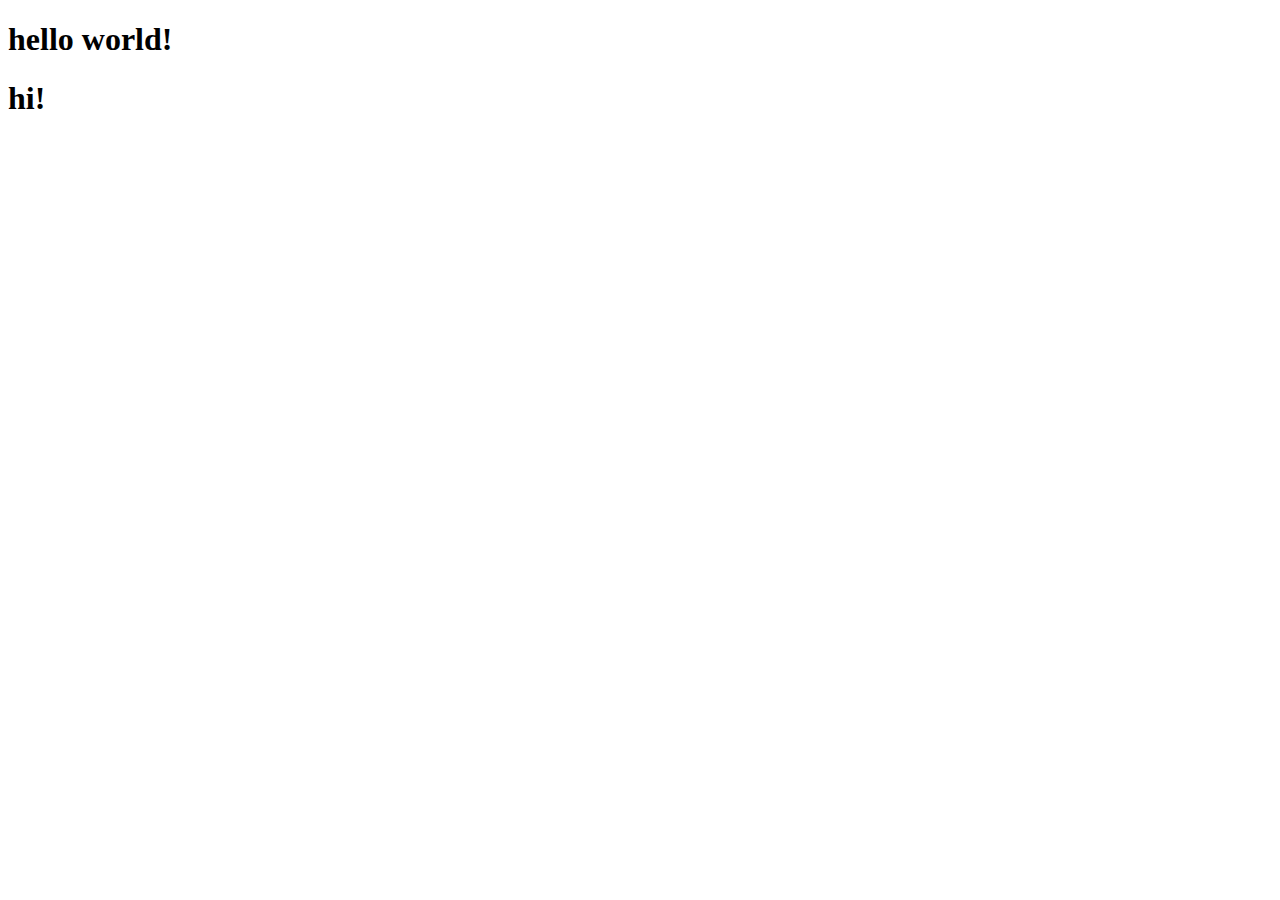
==== index.html @ ff514d5b "add html and js files" ====
<!DOCTYPE html>
<html lang="en">
  <head>
    <meta charset="UTF-8" />
    <meta http-equiv="X-UA-Compatible" content="IE=edge" />
    <meta name="viewport" content="width=, initial-scale=1.0" />
    <title>Document</title>
  </head>
  <body>
    <h1>hello world!</h1>
    <h1>hi!</h1>
  </body>
</html>
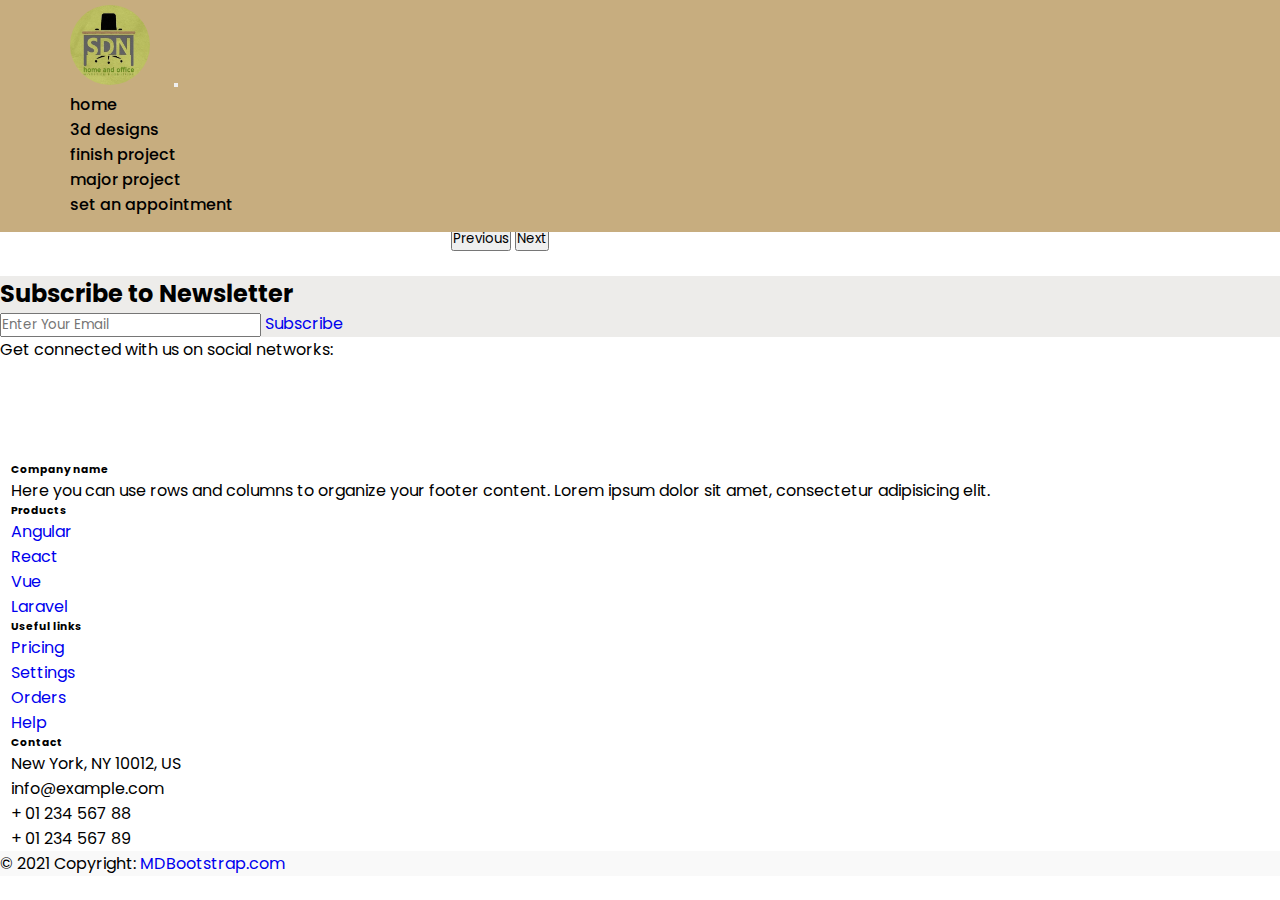
==== commit cab3aa8e: "qweqwe" ====
--- a/index.html
+++ b/index.html
@@ -3,11 +3,221 @@
   <head>
     <meta charset="UTF-8" />
     <meta http-equiv="X-UA-Compatible" content="IE=edge" />
-    <meta name="viewport" content="width=, initial-scale=1.0" />
-    <title>Document</title>
+    <meta name="viewport" content="width=device-width, initial-scale=1.0" />
+    <title>homepage</title>
+    <link rel="stylesheet" href="css/style.css" />
+    <link
+      href="https://cdn.jsdelivr.net/npm/bootstrap@5.3.0-alpha1/dist/css/bootstrap.min.css"
+      rel="stylesheet"
+      integrity="sha384-GLhlTQ8iRABdZLl6O3oVMWSktQOp6b7In1Zl3/Jr59b6EGGoI1aFkw7cmDA6j6gD"
+      crossorigin="anonymous"
+    />
   </head>
   <body>
-    <h1>hello world!</h1>
-    <h1>hi!</h1>
+    <header>
+      
+      <nav class="navbar navbar-expand-lg bg-sdn" style="margin-top:-10px;">
+        <div class="container-fluid">
+          <a class="navbar-brand " href="index.html"><img src="/img/logo.jpg" class="img-fluid" style="width:5rem;height:5rem"></a>
+          <button class="navbar-toggler" type="button" data-bs-toggle="collapse" data-bs-target="#navbarSupportedContent" aria-controls="navbarSupportedContent" aria-expanded="false" aria-label="Toggle navigation">
+            <span class="navbar-toggler-icon"></span>
+          </button>
+          <div class="collapse navbar-collapse" id="navbarSupportedContent">
+            <ul class="navbar">
+              <li><a href="/index.html">home</a></li>
+              <li><a href="3d.html">3d designs</a></li>
+              <li><a href="/finish.html">finish project</a></li>
+              <li><a href="/major.html">major project</a></li>
+              <li><a href="/appointment.html">set an appointment</a></li>
+              
+            </ul>
+    </header>
+    
+
+    <section class="container" style="margin-top:150px ;"> 
+      <div
+        id="carouselExampleInterval"
+        class="carousel slide"
+        data-bs-ride="carousel"
+      >
+        <div class="carousel-inner">
+          <div class="carousel-item active" data-bs-interval="10000">
+            <img src="/img/faqs1.jpg" class="d-block w-100" alt="..." />
+          </div>
+          <div class="carousel-item" data-bs-interval="2000">
+            <img src="/img/faqs2.jpg" class="d-block w-100" alt="..." />
+          </div>
+          <div class="carousel-item">
+            <img src="/img/faqs3.jpg" class="d-block w-100" alt="..." />
+          </div>
+        </div>
+        <button
+          class="carousel-control-prev"
+          type="button"
+          data-bs-target="#carouselExampleInterval"
+          data-bs-slide="prev"
+        >
+          <span class="carousel-control-prev-icon" aria-hidden="true"></span>
+          <span class="visually-hidden">Previous</span>
+        </button>
+        <button
+          class="carousel-control-next"
+          type="button"
+          data-bs-target="#carouselExampleInterval"
+          data-bs-slide="next"
+        >
+          <span class="carousel-control-next-icon" aria-hidden="true"></span>
+          <span class="visually-hidden">Next</span>
+        </button>
+      </div>
+    </section>
+    <section class="sideimg"> <img src="/img/serviceoffered.jpg" alt="" />
+      </section>
+   <br>
+      <section class="newsletter" id="contact">
+      <h2>Subscribe to Newsletter</h2>
+      <div class="news-box">
+        <input type="text" placeholder="Enter Your Email" />
+        <a href="#" class="btn">Subscribe</a>
+      </div>
+    </section>
+    <!-- Footer -->
+    <footer class="text-center text-lg-start bg-white text-muted">
+      <!-- Section: Social media -->
+      <section
+        class="d-flex justify-content-center justify-content-lg-between p-4 border-bottom"
+      >
+        <!-- Left -->
+        <div class="me-5 d-none d-lg-block">
+          <span>Get connected with us on social networks:</span>
+        </div>
+        <!-- Left -->
+
+        <!-- Right -->
+        <div>
+          <a href="" class="me-4 link-secondary">
+            <i class="fab fa-facebook-f"></i>
+          </a>
+          <a href="" class="me-4 link-secondary">
+            <i class="fab fa-twitter"></i>
+          </a>
+          <a href="" class="me-4 link-secondary">
+            <i class="fab fa-google"></i>
+          </a>
+          <a href="" class="me-4 link-secondary">
+            <i class="fab fa-instagram"></i>
+          </a>
+          <a href="" class="me-4 link-secondary">
+            <i class="fab fa-linkedin"></i>
+          </a>
+          <a href="" class="me-4 link-secondary">
+            <i class="fab fa-github"></i>
+          </a>
+        </div>
+        <!-- Right -->
+      </section>
+      <!-- Section: Social media -->
+
+      <!-- Section: Links  -->
+      <section class="">
+        <div class="container text-center text-md-start mt-5">
+          <!-- Grid row -->
+          <div class="row mt-3">
+            <!-- Grid column -->
+            <div class="col-md-3 col-lg-4 col-xl-3 mx-auto mb-4">
+              <!-- Content -->
+              <h6 class="text-uppercase fw-bold mb-4">
+                <i class="fas fa-gem me-3 text-secondary"></i>Company name
+              </h6>
+              <p>
+                Here you can use rows and columns to organize your footer
+                content. Lorem ipsum dolor sit amet, consectetur adipisicing
+                elit.
+              </p>
+            </div>
+            <!-- Grid column -->
+
+            <!-- Grid column -->
+            <div class="col-md-2 col-lg-2 col-xl-2 mx-auto mb-4">
+              <!-- Links -->
+              <h6 class="text-uppercase fw-bold mb-4">Products</h6>
+              <p>
+                <a href="#!" class="text-reset">Angular</a>
+              </p>
+              <p>
+                <a href="#!" class="text-reset">React</a>
+              </p>
+              <p>
+                <a href="#!" class="text-reset">Vue</a>
+              </p>
+              <p>
+                <a href="#!" class="text-reset">Laravel</a>
+              </p>
+            </div>
+            <!-- Grid column -->
+
+            <!-- Grid column -->
+            <div class="col-md-3 col-lg-2 col-xl-2 mx-auto mb-4">
+              <!-- Links -->
+              <h6 class="text-uppercase fw-bold mb-4">Useful links</h6>
+              <p>
+                <a href="#!" class="text-reset">Pricing</a>
+              </p>
+              <p>
+                <a href="#!" class="text-reset">Settings</a>
+              </p>
+              <p>
+                <a href="#!" class="text-reset">Orders</a>
+              </p>
+              <p>
+                <a href="#!" class="text-reset">Help</a>
+              </p>
+            </div>
+            <!-- Grid column -->
+
+            <!-- Grid column -->
+            <div class="col-md-4 col-lg-3 col-xl-3 mx-auto mb-md-0 mb-4">
+              <!-- Links -->
+              <h6 class="text-uppercase fw-bold mb-4">Contact</h6>
+              <p>
+                <i class="fas fa-home me-3 text-secondary"></i> New York, NY
+                10012, US
+              </p>
+              <p>
+                <i class="fas fa-envelope me-3 text-secondary"></i>
+                info@example.com
+              </p>
+              <p>
+                <i class="fas fa-phone me-3 text-secondary"></i> + 01 234 567 88
+              </p>
+              <p>
+                <i class="fas fa-print me-3 text-secondary"></i> + 01 234 567 89
+              </p>
+            </div>
+            <!-- Grid column -->
+          </div>
+          <!-- Grid row -->
+        </div>
+      </section>
+      <!-- Section: Links  -->
+
+      <!-- Copyright -->
+      <div
+        class="text-center p-4"
+        style="background-color: rgba(0, 0, 0, 0.025)"
+      >
+        © 2021 Copyright:
+        <a class="text-reset fw-bold" href="https://mdbootstrap.com/"
+          >MDBootstrap.com</a
+        >
+      </div>
+      <!-- Copyright -->
+    </footer>
+    <!-- Footer -->
   </body>
+  <script
+    src="https://cdn.jsdelivr.net/npm/bootstrap@5.3.0-alpha1/dist/js/bootstrap.bundle.min.js"
+    integrity="sha384-w76AqPfDkMBDXo30jS1Sgez6pr3x5MlQ1ZAGC+nuZB+EYdgRZgiwxhTBTkF7CXvN"
+    crossorigin="anonymous"
+  ></script>
 </html>
--- a/css/style.css
+++ b/css/style.css
@@ -0,0 +1,143 @@
+@import url('https://fonts.googleapis.com/css2?family=Poppins:wght@100;200;300;400;500;600;700&display=swap');
+*{
+    margin: 0;
+    padding: 0;
+    box-sizing: border-box;
+    scroll-behavior: smooth;
+    scroll-padding-top: 2rem;
+    list-style: none;
+    text-decoration: none;
+    font-family: "Poppins", sans-serif;
+}
+:root{
+    --text-color:#000000;
+    --main-color:#83b735;
+}
+
+.img-fluid{
+    border-radius: 50%;
+}
+
+header{
+    position: fixed;
+    width: 100%;
+    top: 0;
+    right: 0;
+    z-index: 1000;
+    display: flex;
+    align-items: center;
+    justify-content: space-between;
+    padding: 15px 50px;
+    background: #c7ad7f;
+}
+
+
+.navbar a{
+    font-size: 1rem;
+    padding: 10px 20px;
+    font-weight: 500;
+    align-items:center ;
+    align-content: center;
+    color:var(--text-color)
+}
+
+.navbar a:hover{
+    color:var(--main-color)
+}
+.btn:hover{
+    background: #8fc53d;
+
+}
+
+.container{
+    display: flex;
+    align-items: center;
+    justify-content: center;
+    margin-top: 100px;
+    max-width: 1000px;
+    
+}
+img{
+    max-width: 100%;
+    max-height: 100%;
+}
+
+.newsletter{
+    display: solid;
+    flex-direction: column;
+    align-items: center;
+    background-color: #edecea;
+    background-repeat: no-repeat;
+    background-size: cover;
+    background-position: center;
+}
+.footer{
+    display: grid;
+    grid-template-columns: repeat(autofit,minmax(24px,auto));
+    gap:1rem;
+}
+.footer h2{
+    footer-box h2 {
+        font-size:  1.2rem;
+        font-weight: 600;
+        margin-bottom: 10px;
+    }
+}
+@media (max-width:991px){
+    header{
+        padding: 18px 4%;
+    }
+    section{
+        padding: 50px 4%;
+    }
+}
+@media (max-width:881px){
+    .home-text h1{
+        font-size: 2rem;
+    }
+    .container{
+        grid-template-columns: repeat(autofitm,minmax(218px,auto));
+    }
+}
+@media (max-width: 768px){
+    header{
+        padding: 11px 4%;
+    }
+    .menu-icon{
+        display: initial;
+    }
+    header .navbar{
+    position: absolute;
+    top: 100%;
+    left: 0;
+    right: 0;
+    display: flex;
+    flex-direction: column;
+    background: #c7ad7f;
+    box-shadow: 0 4px 4px rgb(0,0,0/10%);
+    transition: 0.2s ease;
+    text-align: center;
+    justify-content: space-between;
+    }
+   
+    .navbar a:hover{
+        color:var(--main-color)
+    }
+}
+.hero{
+    display: flex;
+    align-items: center;
+    justify-content: center;
+    padding-top: 100px;
+}
+.cards{
+    padding-top: 100px;
+    margin-left: 5px;
+    margin-top: 50px;
+}
+.sideimg{
+    display: flex;
+    align-items: center;
+    justify-content: center;
+    margin-left: 20px;
+}
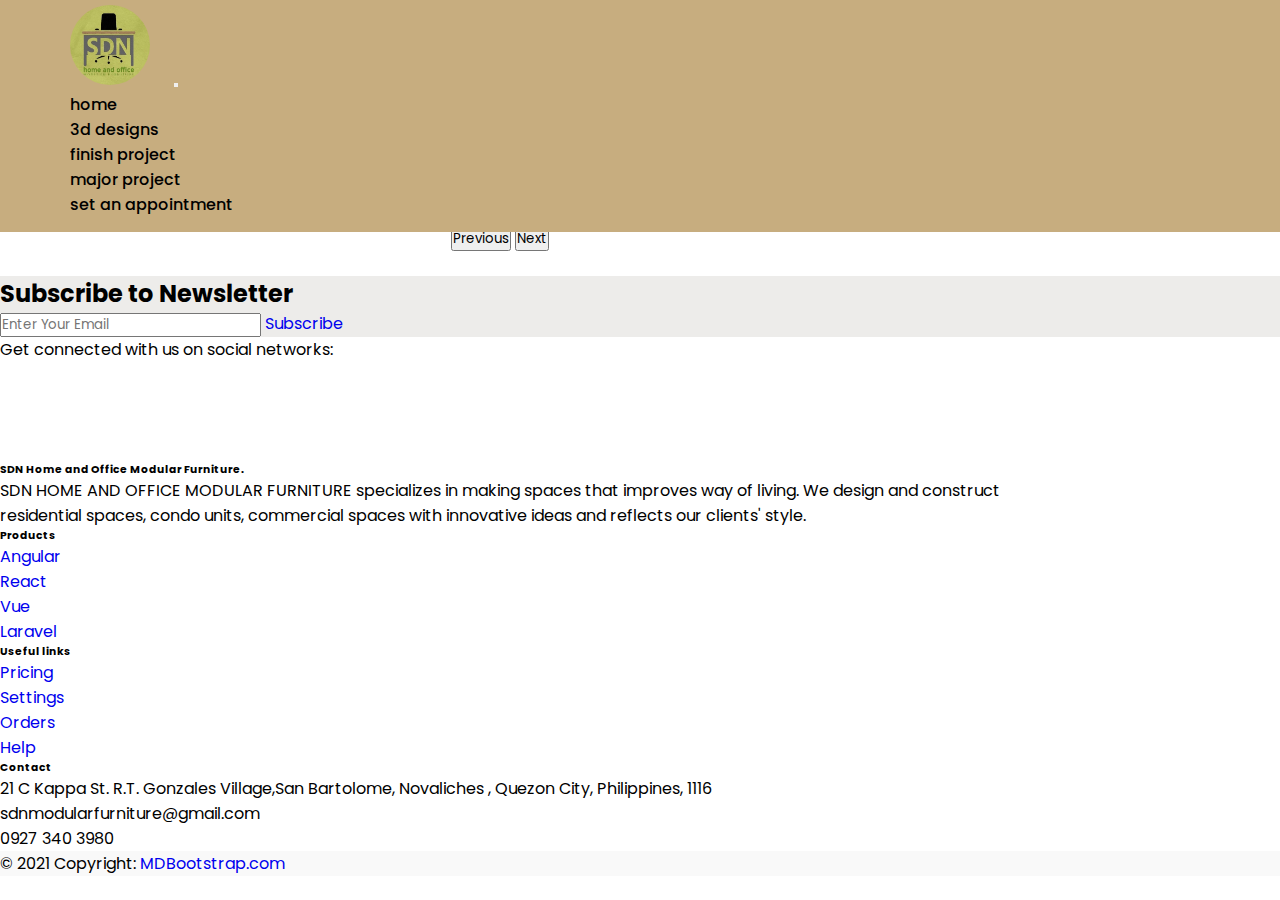
==== commit 57da6a01: "final" ====
--- a/index.html
+++ b/index.html
@@ -127,12 +127,10 @@
             <div class="col-md-3 col-lg-4 col-xl-3 mx-auto mb-4">
               <!-- Content -->
               <h6 class="text-uppercase fw-bold mb-4">
-                <i class="fas fa-gem me-3 text-secondary"></i>Company name
+                <i class="fas fa-gem me-3 text-secondary"></i>SDN Home and Office Modular   Furniture.
               </h6>
               <p>
-                Here you can use rows and columns to organize your footer
-                content. Lorem ipsum dolor sit amet, consectetur adipisicing
-                elit.
+                SDN HOME AND OFFICE MODULAR FURNITURE specializes in making spaces that improves way of living. We design and construct residential spaces, condo units, commercial spaces with innovative ideas and reflects our clients' style.
               </p>
             </div>
             <!-- Grid column -->
@@ -179,19 +177,18 @@
             <div class="col-md-4 col-lg-3 col-xl-3 mx-auto mb-md-0 mb-4">
               <!-- Links -->
               <h6 class="text-uppercase fw-bold mb-4">Contact</h6>
-              <p>
-                <i class="fas fa-home me-3 text-secondary"></i> New York, NY
-                10012, US
+              
+              <p>
+                <i class="fas fa-home me-3 text-secondary"></i> 21 C Kappa St. R.T. Gonzales Village,San Bartolome, Novaliches , Quezon City, Philippines, 1116
               </p>
               <p>
                 <i class="fas fa-envelope me-3 text-secondary"></i>
-                info@example.com
-              </p>
-              <p>
-                <i class="fas fa-phone me-3 text-secondary"></i> + 01 234 567 88
-              </p>
-              <p>
-                <i class="fas fa-print me-3 text-secondary"></i> + 01 234 567 89
+                sdnmodularfurniture@gmail.com
+              </p>
+              
+              <p>
+                <i class="fas fa-print me-3 text-secondary"></i> 
+                0927 340 3980
               </p>
             </div>
             <!-- Grid column -->
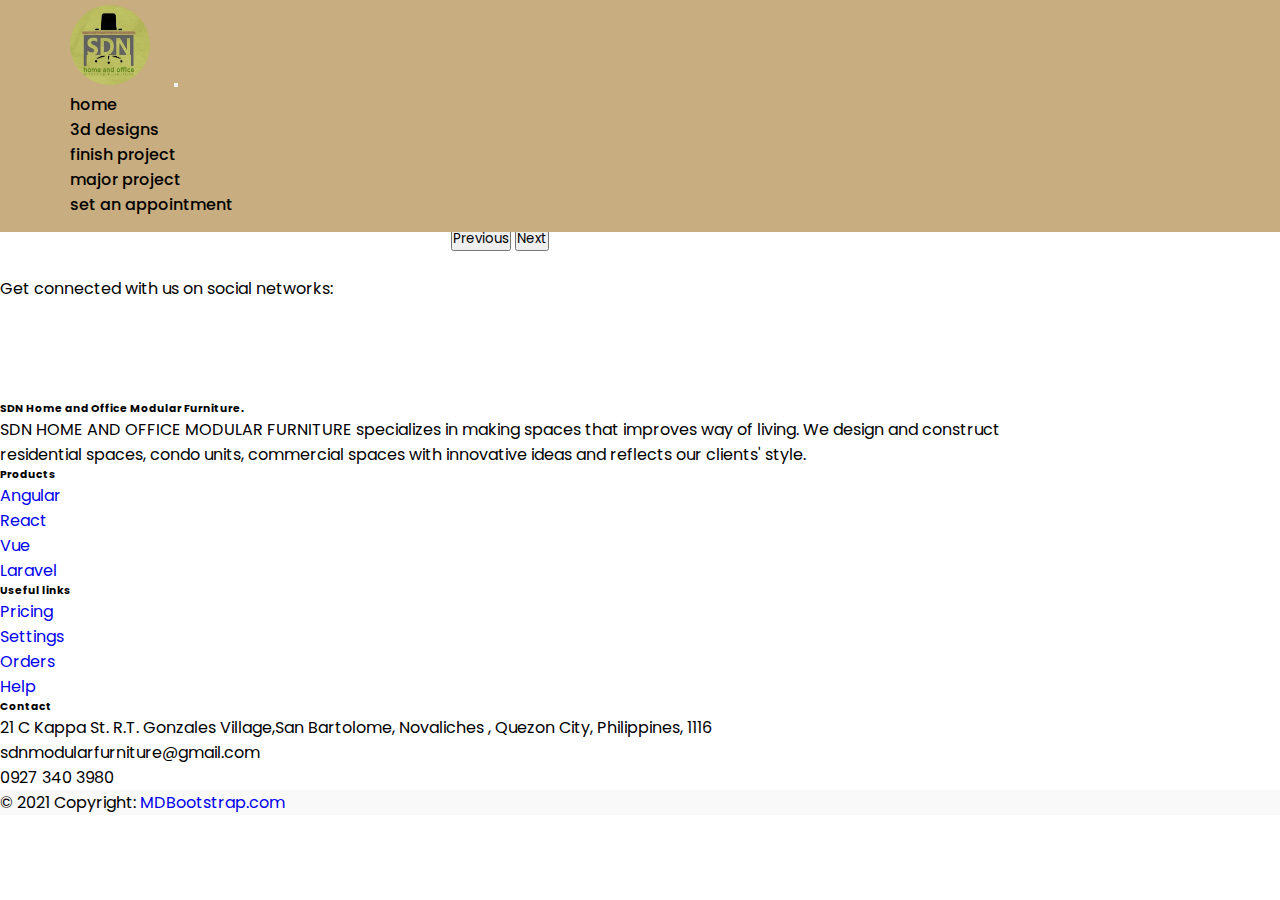
==== commit 31a1f307: "final touch" ====
--- a/index.html
+++ b/index.html
@@ -12,6 +12,7 @@
       integrity="sha384-GLhlTQ8iRABdZLl6O3oVMWSktQOp6b7In1Zl3/Jr59b6EGGoI1aFkw7cmDA6j6gD"
       crossorigin="anonymous"
     />
+    <link rel="icon" href="img/logo.jpg">
   </head>
   <body>
     <header>
@@ -74,13 +75,7 @@
     <section class="sideimg"> <img src="/img/serviceoffered.jpg" alt="" />
       </section>
    <br>
-      <section class="newsletter" id="contact">
-      <h2>Subscribe to Newsletter</h2>
-      <div class="news-box">
-        <input type="text" placeholder="Enter Your Email" />
-        <a href="#" class="btn">Subscribe</a>
-      </div>
-    </section>
+      
     <!-- Footer -->
     <footer class="text-center text-lg-start bg-white text-muted">
       <!-- Section: Social media -->
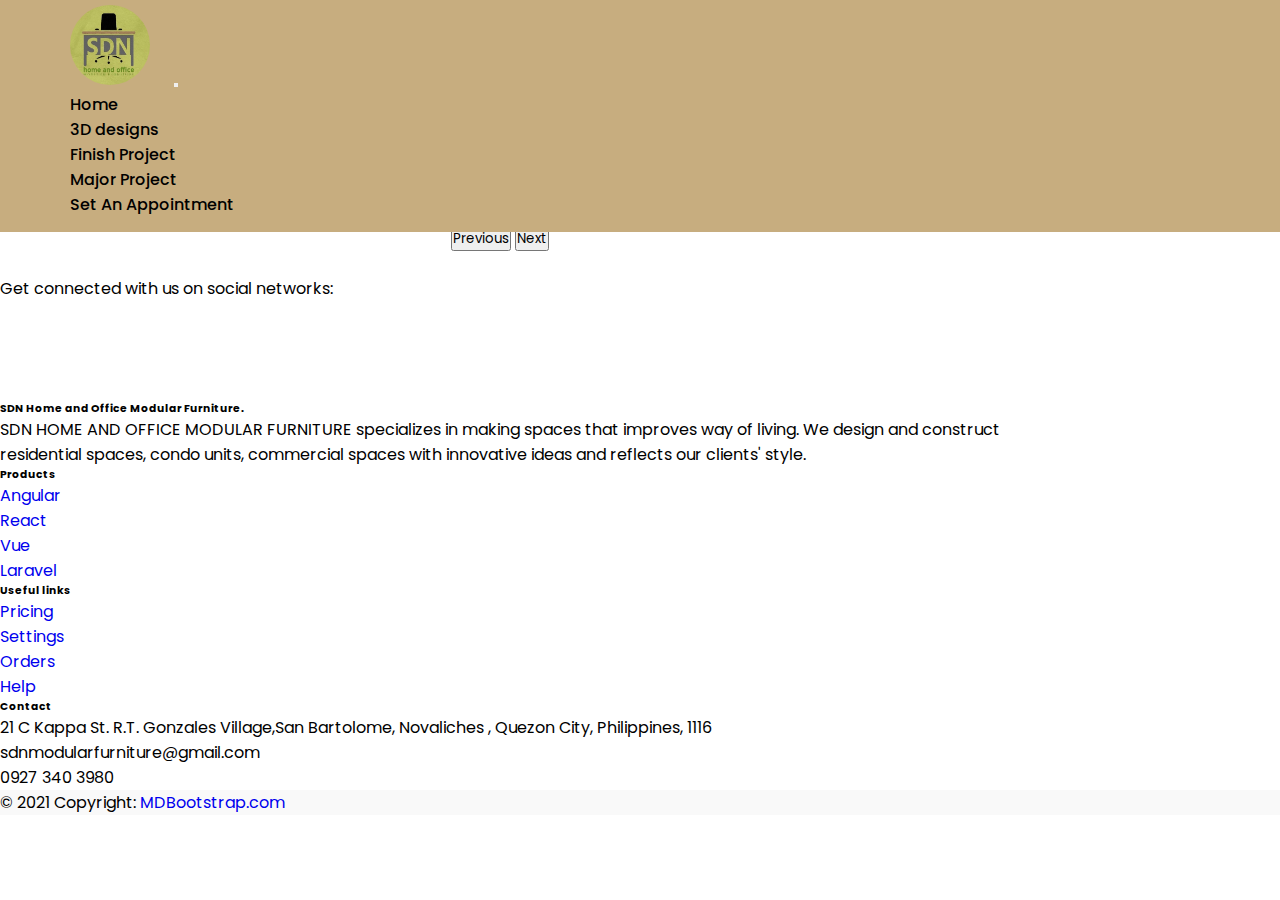
==== commit f72e6fbb: "capital" ====
--- a/index.html
+++ b/index.html
@@ -25,11 +25,11 @@
           </button>
           <div class="collapse navbar-collapse" id="navbarSupportedContent">
             <ul class="navbar">
-              <li><a href="/index.html">home</a></li>
-              <li><a href="3d.html">3d designs</a></li>
-              <li><a href="/finish.html">finish project</a></li>
-              <li><a href="/major.html">major project</a></li>
-              <li><a href="/appointment.html">set an appointment</a></li>
+              <li><a href="/index.html">Home</a></li>
+              <li><a href="3d.html">3D designs</a></li>
+              <li><a href="/finish.html">Finish Project</a></li>
+              <li><a href="/major.html">Major Project</a></li>
+              <li><a href="/appointment.html">Set An Appointment</a></li>
               
             </ul>
     </header>
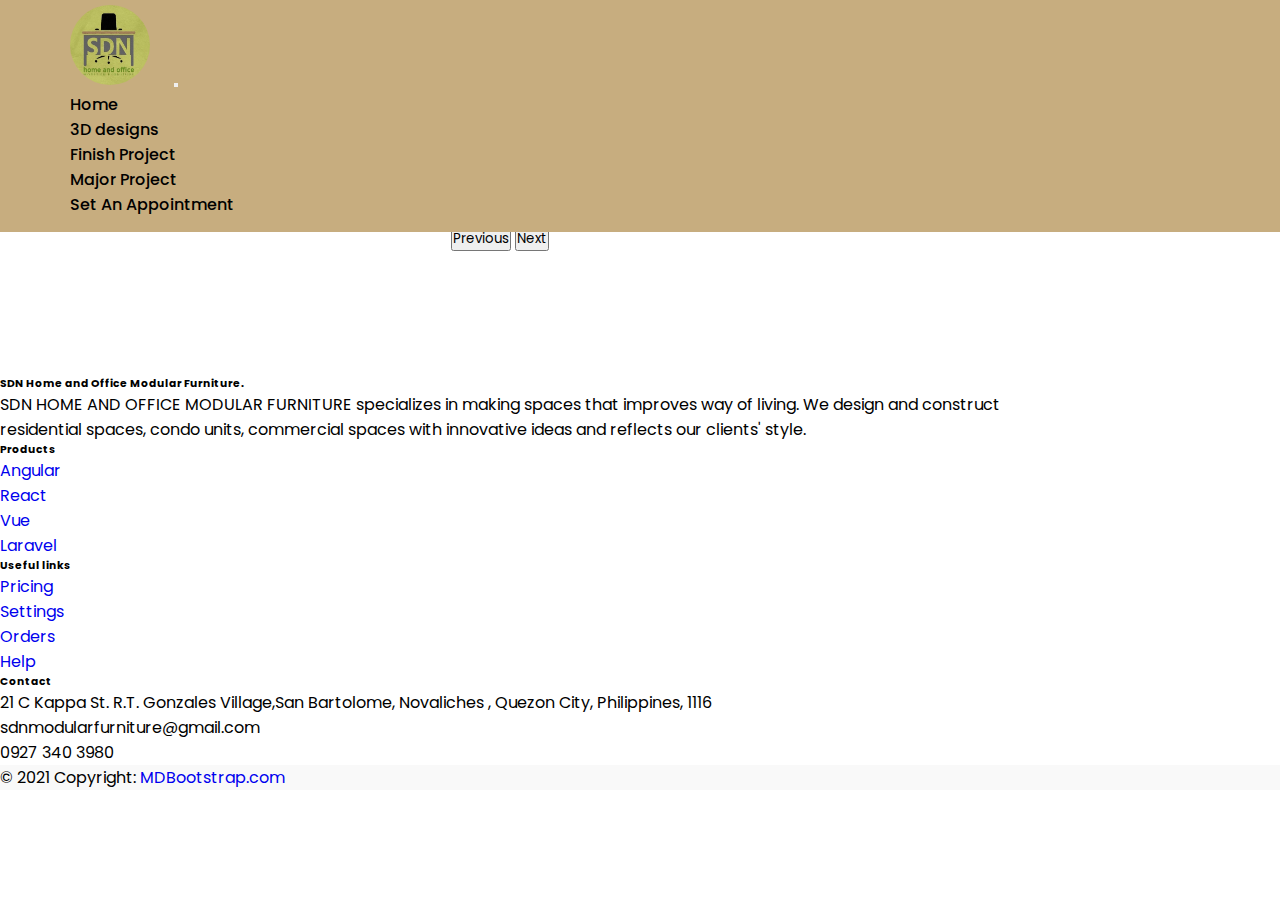
==== commit e14130dd: "final" ====
--- a/index.html
+++ b/index.html
@@ -38,14 +38,14 @@
     <section class="container" style="margin-top:150px ;"> 
       <div
         id="carouselExampleInterval"
-        class="carousel slide"
+        class="carousel carousel-dark slide"
         data-bs-ride="carousel"
       >
         <div class="carousel-inner">
           <div class="carousel-item active" data-bs-interval="10000">
             <img src="/img/faqs1.jpg" class="d-block w-100" alt="..." />
           </div>
-          <div class="carousel-item" data-bs-interval="2000">
+          <div class="carousel-item" data-bs-interval="5000">
             <img src="/img/faqs2.jpg" class="d-block w-100" alt="..." />
           </div>
           <div class="carousel-item">
@@ -83,9 +83,6 @@
         class="d-flex justify-content-center justify-content-lg-between p-4 border-bottom"
       >
         <!-- Left -->
-        <div class="me-5 d-none d-lg-block">
-          <span>Get connected with us on social networks:</span>
-        </div>
         <!-- Left -->
 
         <!-- Right -->
